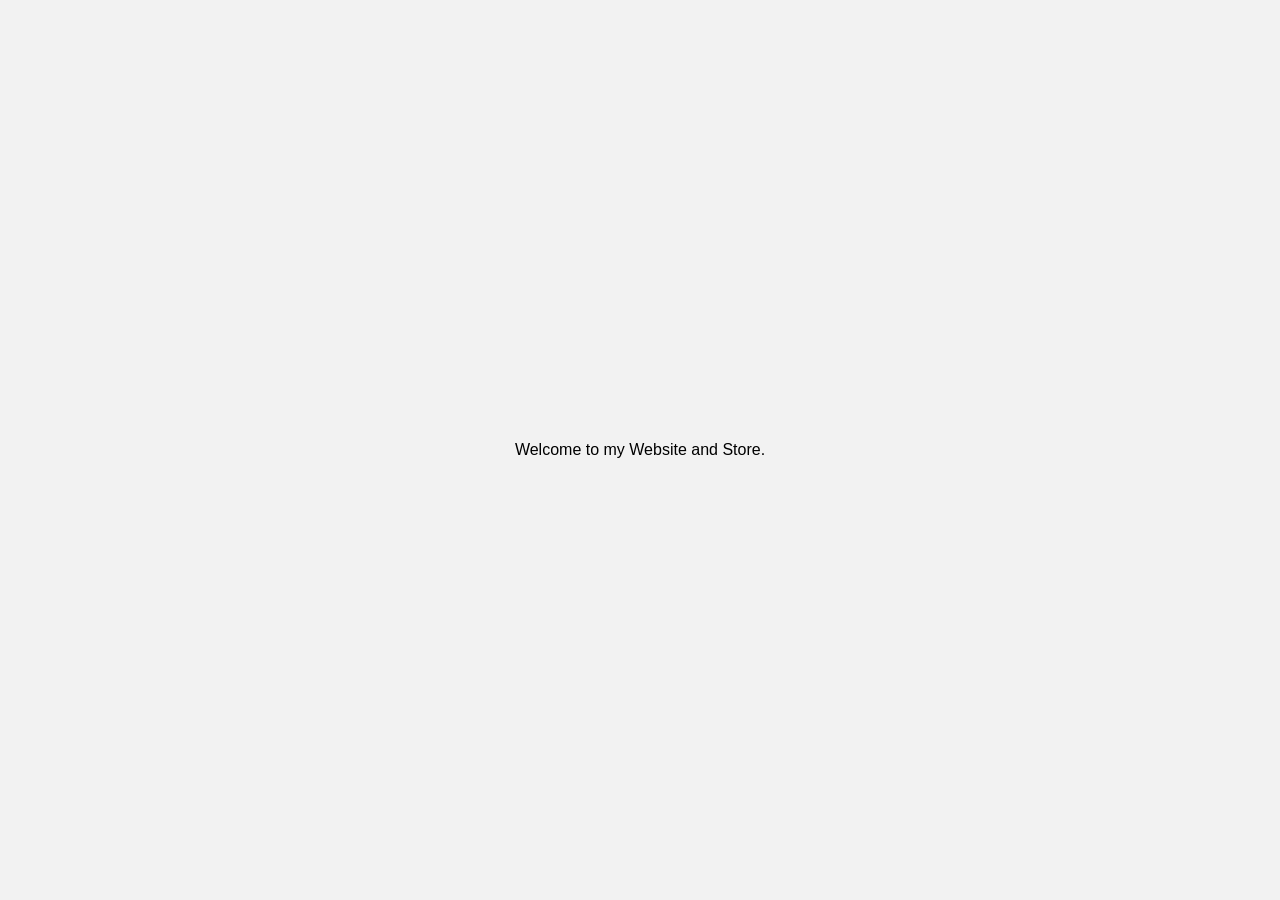
==== index.html @ ad3ba46f "Update" ====
<!-- <!DOCTYPE html>
<html lang="en">
<head>
    <meta charset="UTF-8">
    <meta name="viewport" content="width=device-width, initial-scale=1.0">
    <title>Js Project</title>
    <link rel="stylesheet" href="style.css">
</head>
<body>
    <p id="demo"></p>
    <script src="main.js"></script>
</body>
</html> -->



<!DOCTYPE html>
<html lang="en">
<head>
    <meta charset="UTF-8">
    <meta name="viewport" content="width=device-width, initial-scale=1.0">
    <title>Counter App</title>
    <link rel="stylesheet" href="style.css">
</head>

<body>
<!-- 
    <div class="counter">

        <h1>Counter App</h1>

        <div class="count">0</div>

        <div class="buttons">
            <button class="minus">−</button>
            <button class="reset">Reset</button>
            <button class="plus">+</button>
        </div>

    </div> -->

    <!-- <p id="demo">Hello 1</p> -->
    <!-- <p class="demo">Hello 2</p>
    <p class="demo">Hello 3</p>
    <p class="demo">Hello 4</p>
    <p class="demo">Hello 5</p> -->

    <!-- <img id="image" src="/old-image.jpg" alt="New 2 Image"> -->
     <!-- <h1 id="head">Heading</h1> -->
      <!-- <img id="image" src="/new2-image.jpg" alt="New Iamge"> -->
       <!-- <p id="demo">Hello World</p> -->
<!-- 
       <p id="demo">Lorem ipsum dolor sit amet.</p>
       <p id="demo">Lorem ipsum dolor sit amet.</p>
       <p id="demo">Lorem ipsum dolor sit amet.</p> -->


       <!-- <img id="image" src="/old-image.jpg" alt="Old Image"> -->

       <!-- <p id="demo">Lorem ipsum dolor sit amet.</p> -->

       <div id="container"></div>

       
 <script src="main.js"></script>
</body>
</html>
---- style.css ----
* {
            margin: 0;
            padding: 0;
            box-sizing: border-box;
        }

        body {
            min-height: 100vh;
            display: flex;
            justify-content: center;
            align-items: center;
            background: #f2f2f2;
            font-family: Arial, sans-serif;
        }

        .counter {
            width: 350px;
            padding: 35px;
            background: white;
            border-radius: 20px;
            text-align: center;
            box-shadow: 0 10px 30px rgba(0, 0, 0, 0.15);
        }

        .counter h1 {
            margin-bottom: 25px;
            font-size: 32px;
        }

        .count {
            font-size: 70px;
            font-weight: bold;
            margin-bottom: 30px;
        }

        .buttons {
            display: flex;
            justify-content: center;
            gap: 10px;
        }

        button {
            padding: 12px 20px;
            border: none;
            border-radius: 10px;
            font-size: 18px;
            cursor: pointer;
        }

        .minus {
            background: #e74c3c;
            color: white;
        }

        .reset {
            background: #333;
            color: white;
        }

        .plus {
            background: #27ae60;
            color: white;
        }

        button:hover {
            opacity: 0.8;
        }

        @media (max-width: 400px) {
            .counter {
                width: 90%;
                padding: 25px;
            }

            .count {
                font-size: 60px;
            }

            button {
                padding: 10px 15px;
                font-size: 16px;
            }
        }

        /* .red {
    color: red;
} */
---- style.css ----
* {
            margin: 0;
            padding: 0;
            box-sizing: border-box;
        }

        body {
            min-height: 100vh;
            display: flex;
            justify-content: center;
            align-items: center;
            background: #f2f2f2;
            font-family: Arial, sans-serif;
        }

        .counter {
            width: 350px;
            padding: 35px;
            background: white;
            border-radius: 20px;
            text-align: center;
            box-shadow: 0 10px 30px rgba(0, 0, 0, 0.15);
        }

        .counter h1 {
            margin-bottom: 25px;
            font-size: 32px;
        }

        .count {
            font-size: 70px;
            font-weight: bold;
            margin-bottom: 30px;
        }

        .buttons {
            display: flex;
            justify-content: center;
            gap: 10px;
        }

        button {
            padding: 12px 20px;
            border: none;
            border-radius: 10px;
            font-size: 18px;
            cursor: pointer;
        }

        .minus {
            background: #e74c3c;
            color: white;
        }

        .reset {
            background: #333;
            color: white;
        }

        .plus {
            background: #27ae60;
            color: white;
        }

        button:hover {
            opacity: 0.8;
        }

        @media (max-width: 400px) {
            .counter {
                width: 90%;
                padding: 25px;
            }

            .count {
                font-size: 60px;
            }

            button {
                padding: 10px 15px;
                font-size: 16px;
            }
        }

        /* .red {
    color: red;
} */
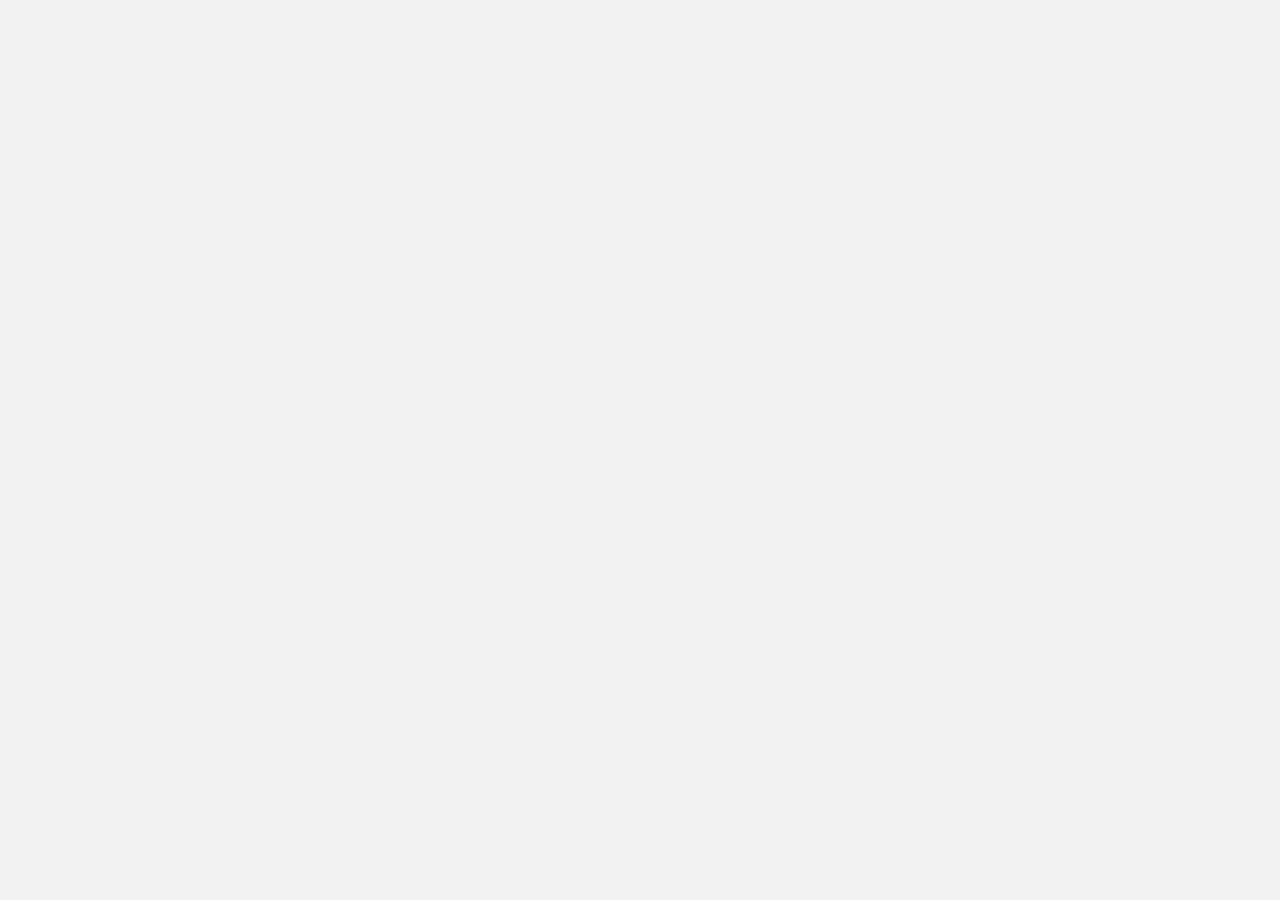
==== commit ab732119: "Update" ====
--- a/index.html
+++ b/index.html
@@ -59,9 +59,66 @@
 
        <!-- <p id="demo">Lorem ipsum dolor sit amet.</p> -->
 
-       <div id="container"></div>
+       <!-- <div id="container"></div>
+       <div class="cont"></div>
+       <p>Hello</p> -->
 
-       
+       <!-- <button id="btn">Click Here</button> -->
+
+       <!-- <form action="" id="myform" >
+        <input type="text" placeholder="Enter Your Name" required>
+        <button type="submit">Submit Now</button>
+       </form> -->
+
+       <!-- <input type="text" name="" id="username" placeholder="Enter your name"> -->
+
+         <!-- <select id="city">
+    <option value="">Select your city</option>
+    <option value="Karachi">Karachi</option>
+    <option value="Lahore">Lahore</option>
+    <option value="Islamabad">Islamabad</option> 
+  </select>  -->
+
+       <!-- <a href="https://google.com" id="link">Google</a> -->
+
+       <!-- <input type="text" id="name" placeholder="Koi key press karo"> -->
+
+       <!-- <input type="text" name="" id="key" placeholder="Enter Your Name"> -->
+
+       <!-- <input type="text" name="" id="input" placeholder="Enter Your Name"> -->
+
+
+     <!-- <form id="myForm">
+    <input type="text" id="username" placeholder="Enter name">
+    <button type="submit">Submit Now</button>
+</form> -->
+<!-- 
+<form action="" id="myform">
+    <input type="email" id="input" required placeholder="Enter Your Email">
+    <button id="btn">Click Now</button>
+</form> -->
+
+<!-- <form action="" id="myform">
+    <input type="number" name="" id="input" placeholder="Enter Your Number" min="10" max="15" required>
+    <butt type="submit" id="btn">Submit</butt>
+</form> -->
+
+
+<!-- <form action="" id="myform">
+<input type="text" name="" id="input" placeholder="Enter Your Name" required>
+<button id="btn">Click Here</button>
+</form> -->
+
+<!-- <form action="" id="myform">
+<input type="email" name="" id="input" placeholder="Enter Your Name">
+<butoon id="btn">Click Here</butoon>
+</form> -->
+
+<!-- <form action="" id="myform">
+<input type="number" name="" id="input" required placeholder="Enter Your Number." max="10" min="0">
+<button type="submit" id="btn">Enter Your Name</button> -->
+
+</form>
  <script src="main.js"></script>
 </body>
 </html>
